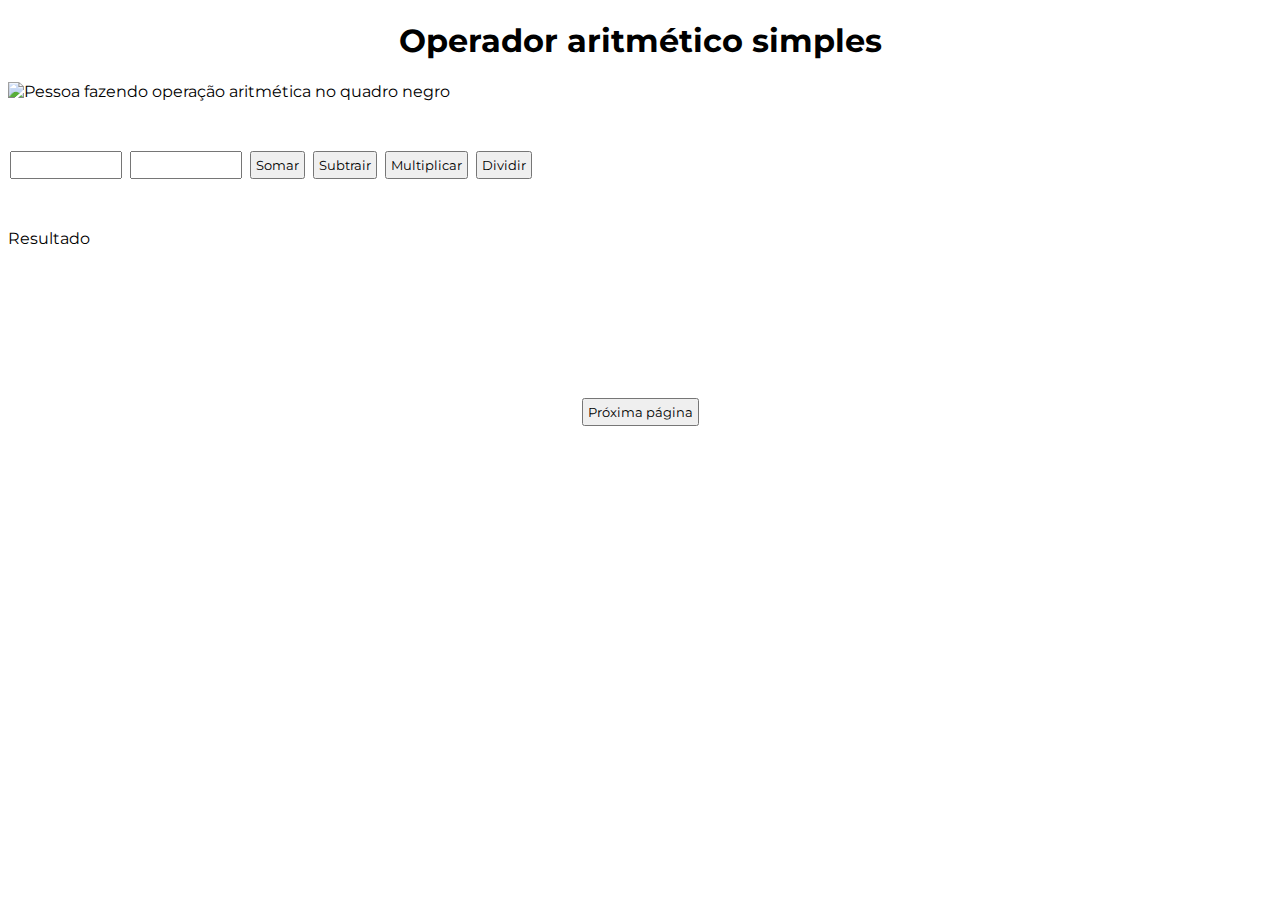
==== OperadorAritmetico/operacoes/index.html @ 60ceb514 "Adicionando o código e imagem" ====
<!DOCTYPE html>
<html lang="pt-br">
<head>
    <meta charset="UTF-8">
    <meta name="viewport" content="width=device-width, initial-scale=1.0">
    <link rel="stylesheet" href="stylebasic.css">
    <link rel="preconnect" href="https://fonts.gstatic.com">
    <link href="https://fonts.googleapis.com/css2?family=Montserrat:wght@300;500&display=swap" rel="stylesheet">
    <title>Pequeno Operador</title>
    <link rel="shortcut icon" href="favicon.ico" type="image/x-icon">
</head>
<body>
    <main>
    <h1>Operador aritmético simples</h1>
    <img src="/imagens/quadronegromat.jpg" alt="Pessoa fazendo operação aritmética no quadro negro" class="imagemQuadro">
    <input type="number" name="operadorUm" id="operadorUm">
    <input type="number" name="operadorDois" id="operadorDois">
    <input type="button" value="Somar" onclick="Somar()">
    <input type="button" value="Subtrair" onclick="Subtrair()">
    <input type="button" value="Multiplicar" onclick="Multiplicar()">
    <input type="button" value="Dividir" onclick="Dividir()">
    <div id='resultado'>Resultado</div>
    </main>

    <input type="button" value="Próxima página" class='nextpage'>
    <script src="scriptOperacSimples.js"></script> 
</body>
</html>
---- OperadorAritmetico/operacoes/stylebasic.css ----
body {
    font-family: 'Montserrat', sans-serif, Arial;
}

h1 {
    text-align: center;
}

.imagemQuadro{
    display: block;
    margin-left: auto;
    margin-right: auto;
}

input {
    font-family: 'Montserrat', sans-serif, Arial;
    margin: 0 2px;
    padding: 4px;
    margin-top: 50px;
    
    
}

#operadorUm, #operadorDois {
    width: 100px;
}

div#resultado {
    margin-top: 50px;
}

input.nextpage{
    margin-top: 150px;
    display: block;
    margin-left: auto;
    margin-right: auto;
}
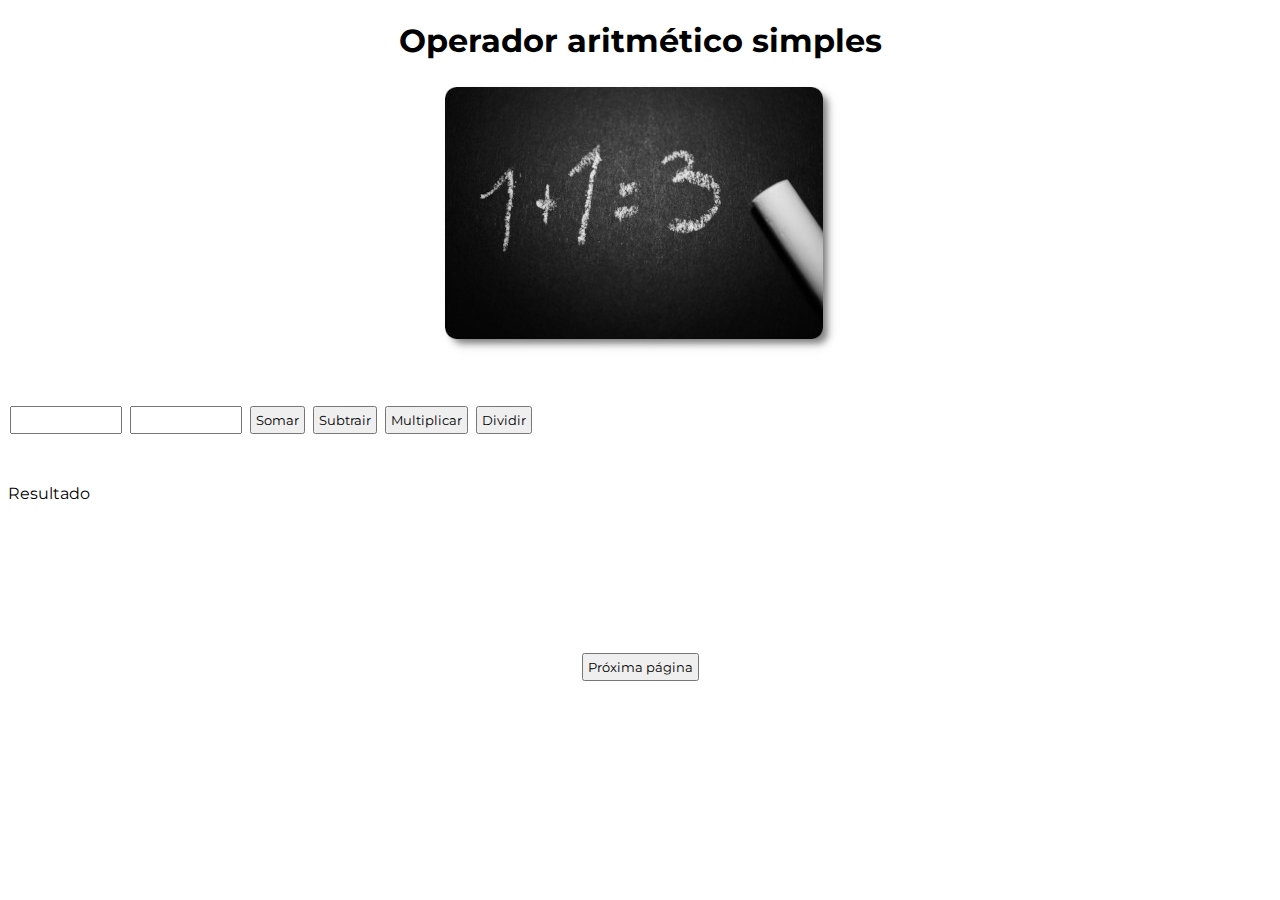
==== commit 08bda195: "update da imagem" ====
--- a/OperadorAritmetico/operacoes/index.html
+++ b/OperadorAritmetico/operacoes/index.html
@@ -6,13 +6,14 @@
     <link rel="stylesheet" href="stylebasic.css">
     <link rel="preconnect" href="https://fonts.gstatic.com">
     <link href="https://fonts.googleapis.com/css2?family=Montserrat:wght@300;500&display=swap" rel="stylesheet">
+    <link rel="shortcut icon" href="favicon.ico" type="image/x-icon">
     <title>Pequeno Operador</title>
-    <link rel="shortcut icon" href="favicon.ico" type="image/x-icon">
+    
 </head>
 <body>
     <main>
     <h1>Operador aritmético simples</h1>
-    <img src="/imagens/quadronegromat.jpg" alt="Pessoa fazendo operação aritmética no quadro negro" class="imagemQuadro">
+    <img src="/OperadorAritmetico/imagens/quadronegromat.jpg" alt="Pessoa fazendo operação aritmética no quadro negro" class="imagemQuadro">
     <input type="number" name="operadorUm" id="operadorUm">
     <input type="number" name="operadorDois" id="operadorDois">
     <input type="button" value="Somar" onclick="Somar()">
